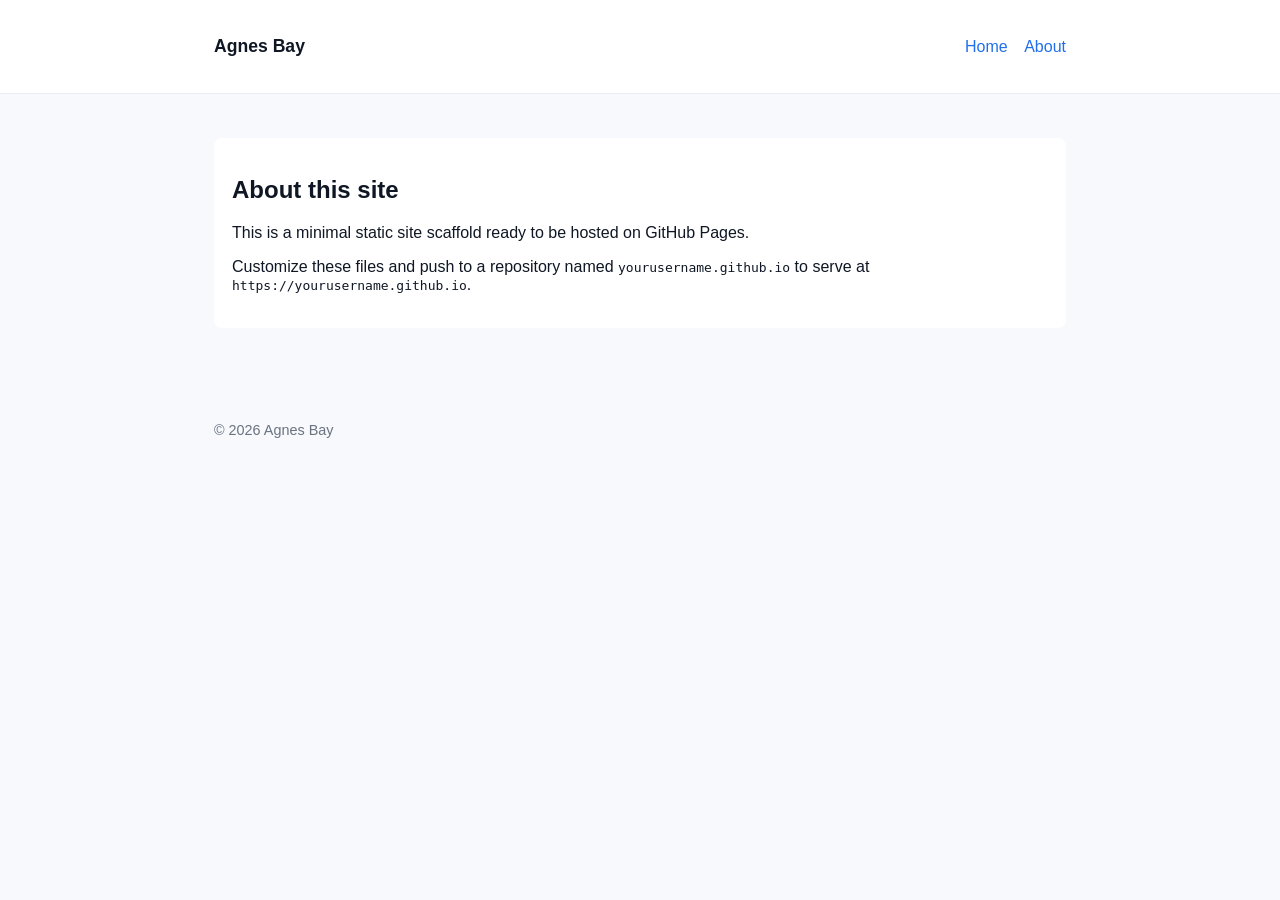
==== about.html @ 94309013 "1st website upload" ====
<!doctype html>
<html lang="en">
<head>
  <meta charset="utf-8">
  <meta name="viewport" content="width=device-width,initial-scale=1">
  <title>About — Agnes Bay</title>
  <link rel="stylesheet" href="styles.css">
</head>
<body>
  <header class="site-header">
    <div class="container">
      <h1 class="brand">Agnes Bay</h1>
      <nav>
        <a href="index.html">Home</a>
        <a href="about.html">About</a>
      </nav>
    </div>
  </header>

  <main class="container">
    <section class="content">
      <h2>About this site</h2>
      <p>This is a minimal static site scaffold ready to be hosted on GitHub Pages.</p>
      <p>Customize these files and push to a repository named <code>yourusername.github.io</code> to serve at <code>https://yourusername.github.io</code>.</p>
    </section>
  </main>

  <footer class="site-footer">
    <div class="container">&copy; <span id="year"></span> Agnes Bay</div>
  </footer>

  <script>
    document.getElementById('year').textContent = new Date().getFullYear();
  </script>
</body>
</html>
---- styles.css ----
/* Basic, responsive styles for the Agnes Bay site */
:root{--bg:#f7f9fc;--card:#ffffff;--accent:#1f6feb;--muted:#6b7280}
*{box-sizing:border-box}
html,body{height:100%}
body{margin:0;font-family:Inter, Roboto, Arial, sans-serif;background:var(--bg);color:#0f1724}
.container{max-width:900px;margin:0 auto;padding:24px}
.site-header{background:var(--card);border-bottom:1px solid #e6eef8}
.site-header .container{display:flex;align-items:center;justify-content:space-between}
.brand{font-size:1.1rem;margin:0;padding:12px 0}
nav a{margin-left:12px;color:var(--accent);text-decoration:none}
.hero{background:linear-gradient(180deg,rgba(31,111,235,0.06),transparent);padding:48px;border-radius:8px;margin-top:18px}
.hero h2{margin-top:0}
.btn{display:inline-block;padding:10px 16px;background:var(--accent);color:#fff;border-radius:6px;text-decoration:none}
.content{margin-top:20px;background:var(--card);padding:18px;border-radius:8px}
.site-footer{padding:18px 0;margin-top:28px;color:var(--muted);font-size:0.9rem}
@media (max-width:520px){.site-header .container{flex-direction:column;align-items:flex-start}nav a{margin-left:8px}}
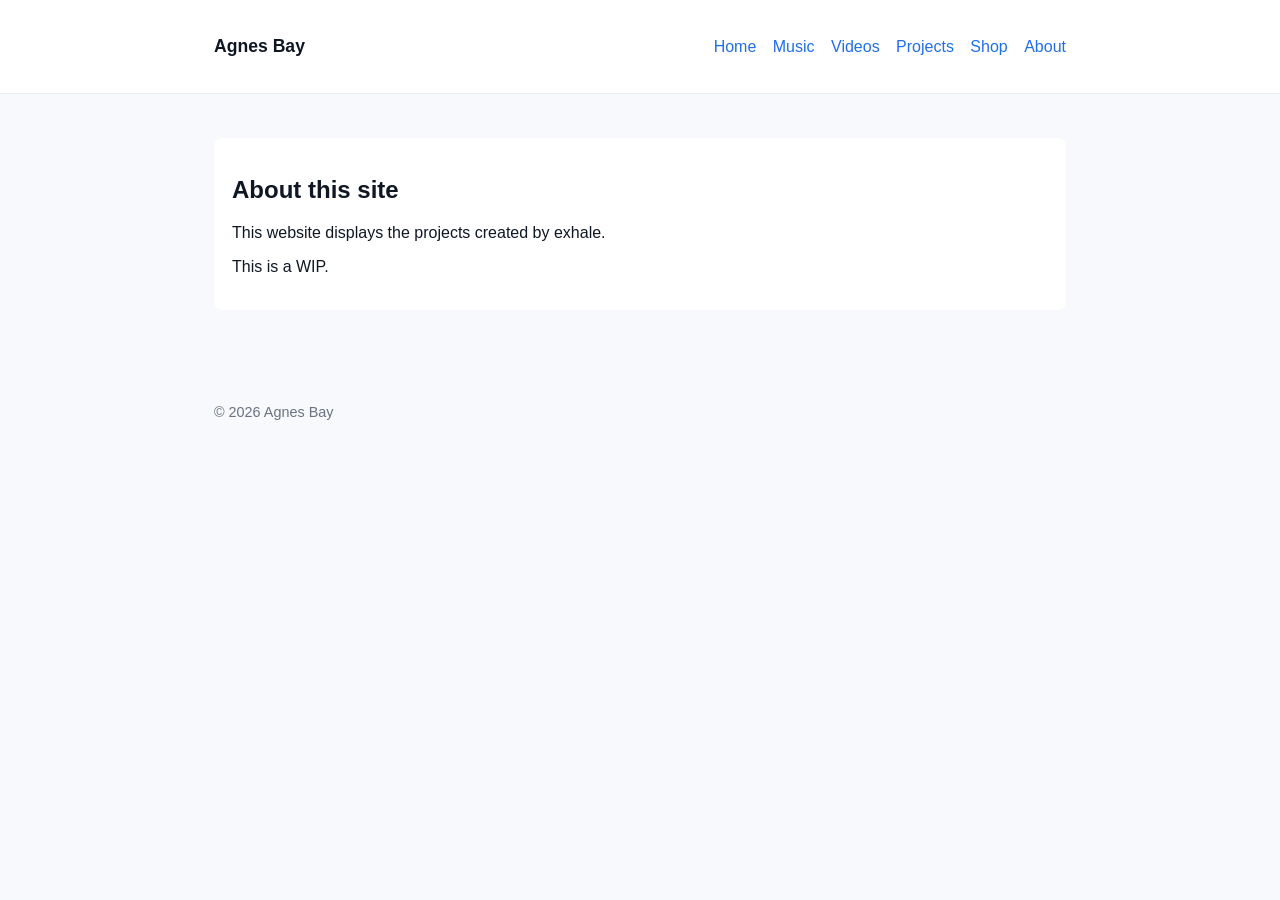
==== commit 2096a740: "first update" ====
--- a/about.html
+++ b/about.html
@@ -12,6 +12,10 @@
       <h1 class="brand">Agnes Bay</h1>
       <nav>
         <a href="index.html">Home</a>
+        <a href="music.html">Music</a>
+        <a href="videos.html">Videos</a>
+        <a href="projects.html">Projects</a>
+        <a href="shop.html">Shop</a>
         <a href="about.html">About</a>
       </nav>
     </div>
@@ -20,8 +24,8 @@
   <main class="container">
     <section class="content">
       <h2>About this site</h2>
-      <p>This is a minimal static site scaffold ready to be hosted on GitHub Pages.</p>
-      <p>Customize these files and push to a repository named <code>yourusername.github.io</code> to serve at <code>https://yourusername.github.io</code>.</p>
+      <p>This website displays the projects created by exhale.</p>
+      <p>This is a WIP.</p>
     </section>
   </main>
 
